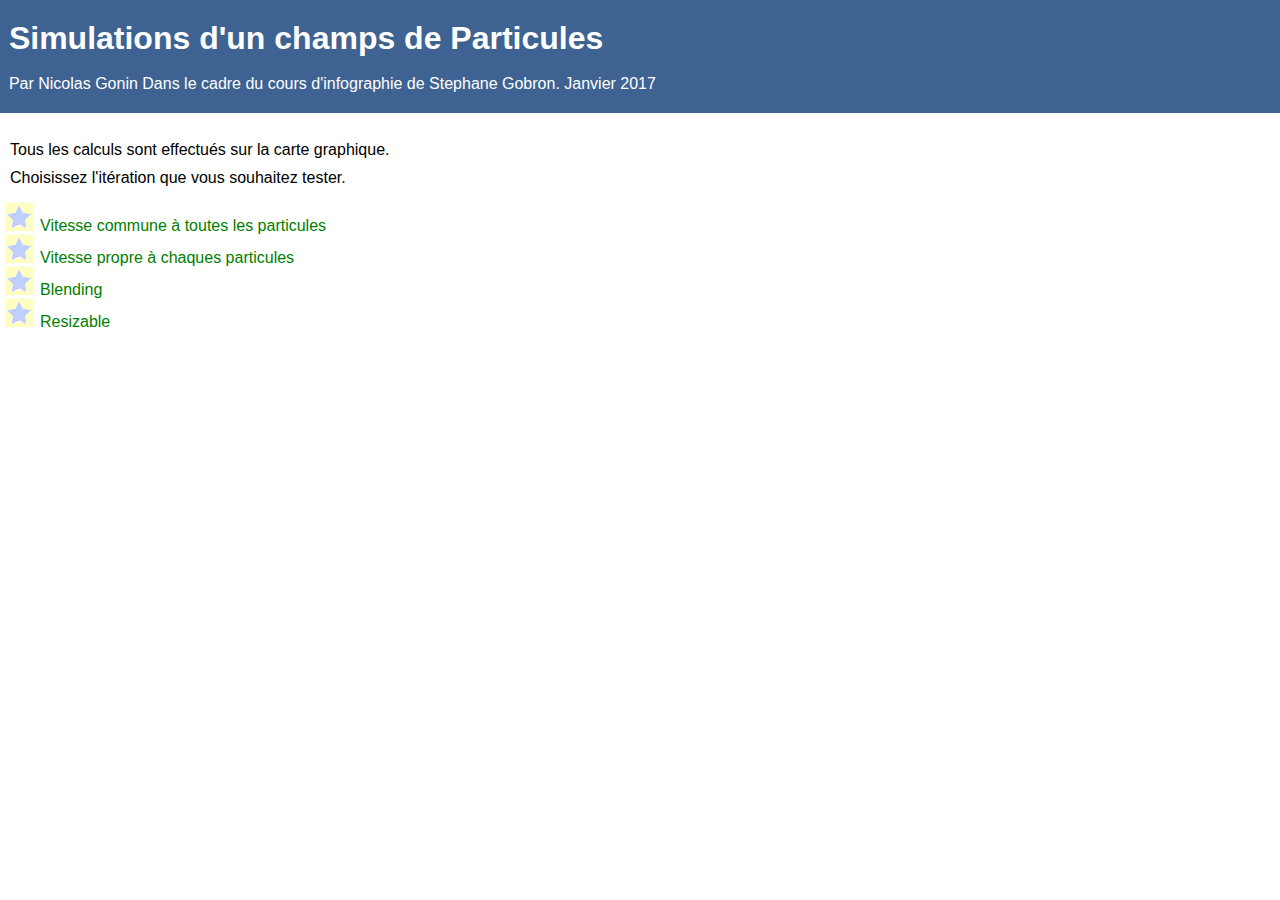
==== index.html @ 24ef07ee "Ajout du caclul des vitesses par particules Ajout d'un blending simple Ajout d'un overlay ajout de p" ====
<!DOCTYPE html>
<html>
<head>
    <meta charset="utf-8"/>
    <script src="js/commonFunctions.js"></script>
    <link rel="stylesheet" href="css/gobron_stylesheet.css">
    <style>
        a:link {
            color: green;
            background-color: transparent;
            text-decoration: none;
        }
        a:visited {
            color: pink;
            background-color: transparent;
            text-decoration: none;
        }
        a:hover {
            color: red;
            background-color: transparent;
            text-decoration: underline;
        }
        a:active {
            color: yellow;
            background-color: transparent;
            text-decoration: underline;
        }
        ul {
            list-style-image: url("ressources/starsolid.gif");
        }
    </style>
</head>
<body>
<script>displayTitle("Simulations d'un champs de Particules", 1, 1, 1, 1, 1, 1, 1);</script>
</br>
<p>Tous les calculs sont effectués sur la carte graphique.</p>
<p>Choisissez l'itération que vous souhaitez tester.</p>
<ul>
    <li><a href="/WebGl/iterations/no_velocity.html">Vitesse commune à toutes les particules</a></li>
    <li><a href="/WebGl/iterations/velocity.html">Vitesse propre à chaques particules</a></li>
    <li><a href="/WebGl/iterations/velocity_blend.html">Blending</a></li>
    <li><a href="/WebGl/iterations/velocity_blend_resize.html">Resizable</a></li>
</ul>

</body>
</html>
---- css/gobron_stylesheet.css ----
/**
 * Global CSS
 * By Johan Chavaillaz
 */

body {
	font-family: 'Open Sans', Arial, serif;
	background-color: #FFFFFF;
	font-size: 1em;
	margin: 0px;
	padding: 0px 0px 25px 0px;
}

p{
 margin: 10px;	
}

header {
	margin: 0px;
	padding: 20px 0px;
	background-color: #3E6392;
	color: white;
}

section { 
	margin: 0px auto;
	width: 1000px;
}

h1 {
	margin: 0px;
}

h2 {
	clear: both;
	position: relative; 
	margin-top: 2em;
	margin-bottom: 0.5em; 
	font-size:1.5em; 
	font-weight: bold; 
	text-transform: uppercase;
	color: #3E6392;
}
/*
h2:before { 
	content: ""; 
	position:absolute; 
	top: 50%; 
	left: 0; 
	width: 100%; 
	border-bottom: 4px solid #3E6392; 
}
*/
h2 span { 
	position:relative; 
	display: inline-block; 
	padding-right: 1.4em; 
	background: #fff; 
}

h3 img {
	vertical-align:middle;
	margin: 0px 5px;
}


canvas {
	border: 0px solid #000000;
	background-color: #EEEEEE;
	margin: 10px auto;
	float: left;
 }


.illustration {
	width: 325px;
	text-align: center;
}
.details {
	width: 600px;
	position: relative; 
	padding: 20px 25px; 
	background: #ffffff; 
	border: 3px solid #dce4ed; 
	border-radius: 6px;
}

.details:after,
.details:before {
 	right: 100%; 
	top: 50%; 
	border: solid transparent; 
	content: " "; 
	height: 0; 
	width: 0; 
	position: absolute; 
	pointer-events: none;
}

.details:after {
 	border-right-color: #ffffff; 
	border-width: 10px; 
	margin-top: -10px;
}

.details:before {
 	border-right-color: #dce4ed; 
 	border-width: 15px; 
	margin-top: -15px;
}
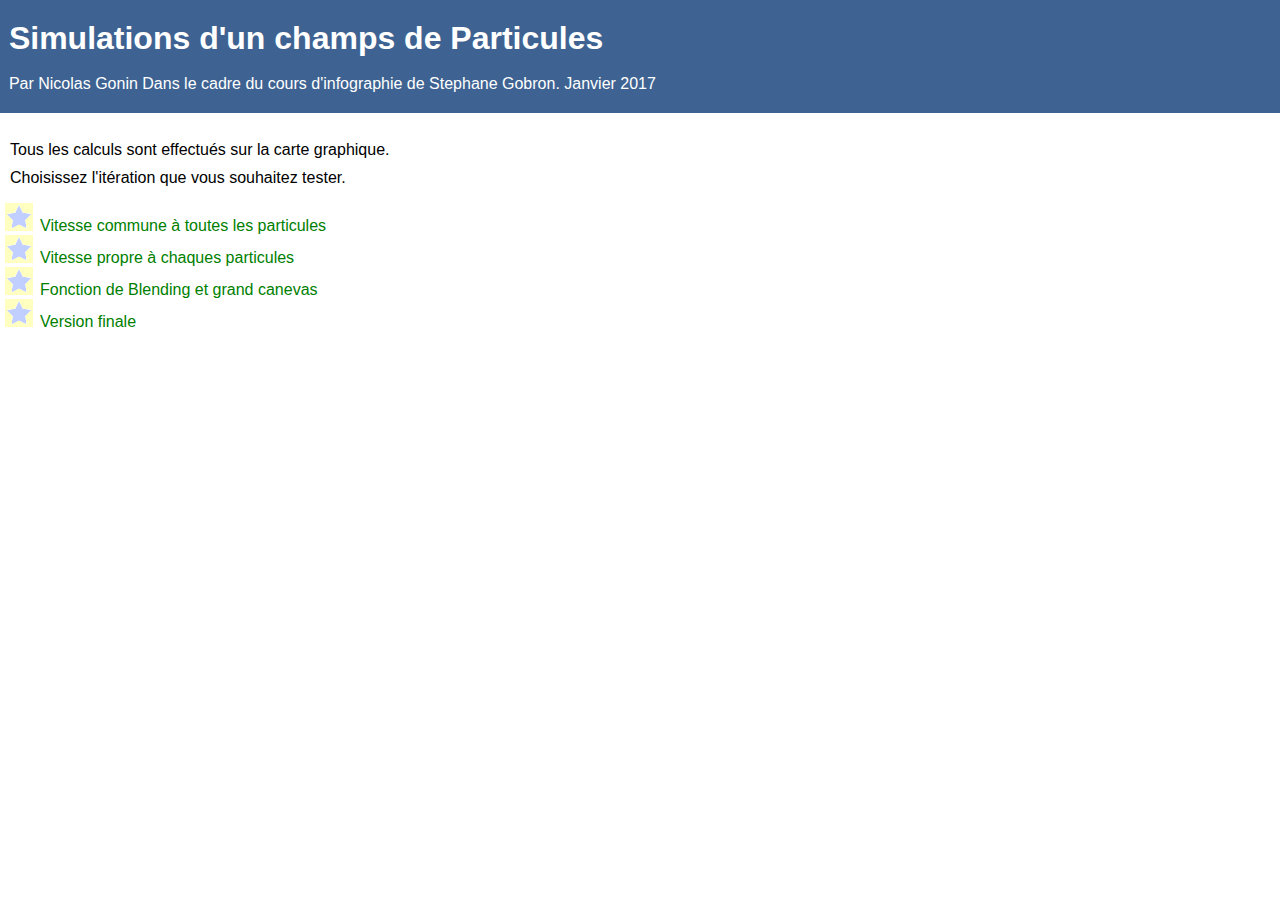
==== commit 6ec96c83: "Ajout des textures en puissance de deux Bloquage du nombre de particules max centralisation des vari" ====
--- a/index.html
+++ b/index.html
@@ -36,10 +36,10 @@
 <p>Tous les calculs sont effectués sur la carte graphique.</p>
 <p>Choisissez l'itération que vous souhaitez tester.</p>
 <ul>
-    <li><a href="/WebGl/iterations/no_velocity.html">Vitesse commune à toutes les particules</a></li>
-    <li><a href="/WebGl/iterations/velocity.html">Vitesse propre à chaques particules</a></li>
-    <li><a href="/WebGl/iterations/velocity_blend.html">Blending</a></li>
-    <li><a href="/WebGl/iterations/velocity_blend_resize.html">Resizable</a></li>
+    <li><a href="/WebGl/iterations/no_velocity.html"> Vitesse commune à toutes les particules</a></li>
+    <li><a href="/WebGl/iterations/velocity.html"> Vitesse propre à chaques particules</a></li>
+    <li><a href="/WebGl/iterations/velocity_blend.html"> Fonction de Blending et grand canevas</a></li>
+    <li><a href="/WebGl/iterations/velocity_blend_resize_perf.html"> Version finale</a></li>
 </ul>
 
 </body>
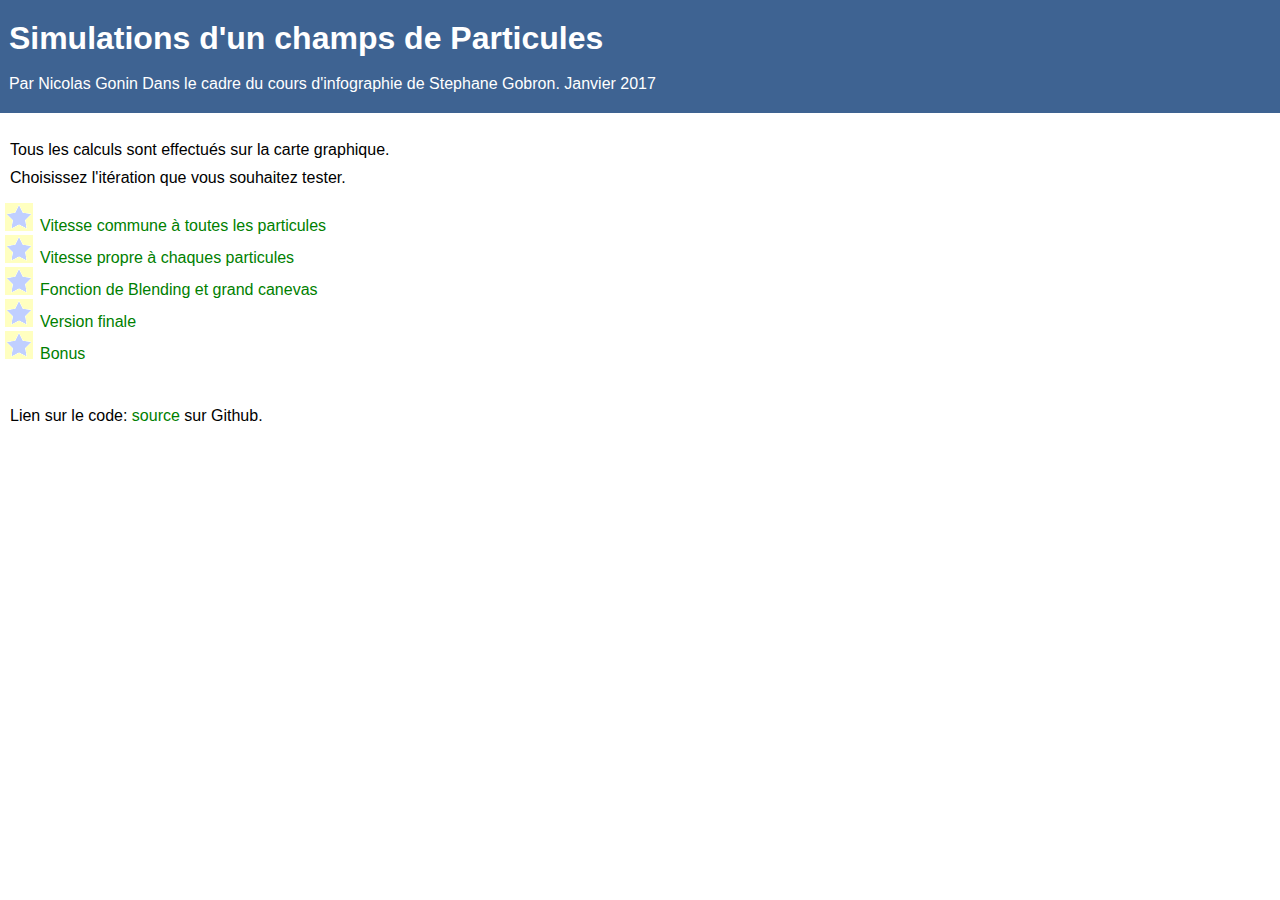
==== commit 8934750e: "permet de donner une couleur aléatoire à chaque particules" ====
--- a/index.html
+++ b/index.html
@@ -36,11 +36,14 @@
 <p>Tous les calculs sont effectués sur la carte graphique.</p>
 <p>Choisissez l'itération que vous souhaitez tester.</p>
 <ul>
-    <li><a href="/WebGl/iterations/no_velocity.html"> Vitesse commune à toutes les particules</a></li>
-    <li><a href="/WebGl/iterations/velocity.html"> Vitesse propre à chaques particules</a></li>
-    <li><a href="/WebGl/iterations/velocity_blend.html"> Fonction de Blending et grand canevas</a></li>
-    <li><a href="/WebGl/iterations/velocity_blend_resize_perf.html"> Version finale</a></li>
+    <li><a href="iterations/no_velocity.html"> Vitesse commune à toutes les particules</a></li>
+    <li><a href="iterations/velocity.html"> Vitesse propre à chaques particules</a></li>
+    <li><a href="iterations/velocity_blend.html"> Fonction de Blending et grand canevas</a></li>
+    <li><a href="iterations/velocity_blend_resize_perf.html"> Version finale</a></li>
+    <li><a href="iterations/interactions.html"> Bonus</a></li>
 </ul>
+</br>
+<p>Lien sur le code: <a href="https://github.com/thegazou/Simulation_de_Particules">source</a> sur Github.</p>
 
 </body>
 </html>
